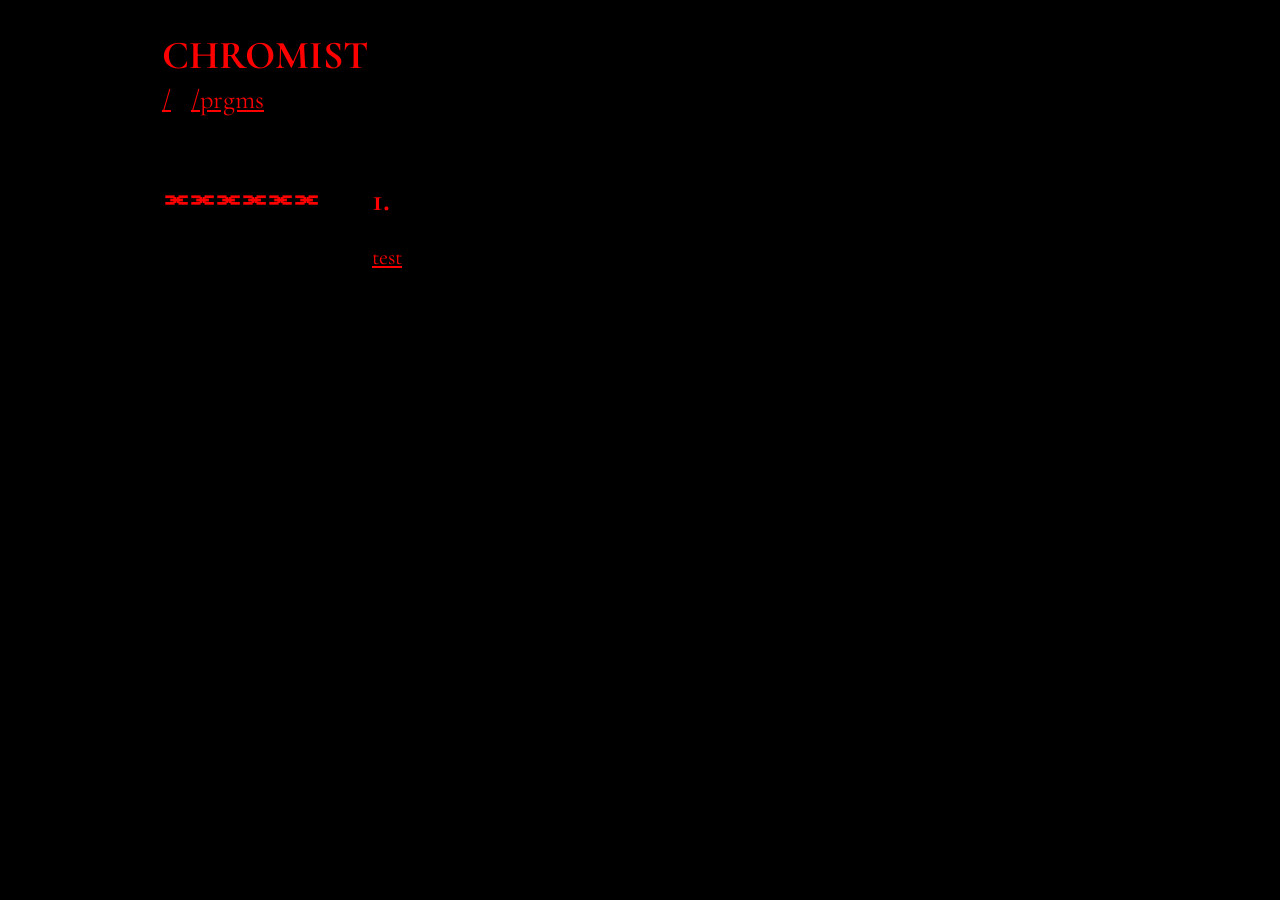
==== index.html @ c3501dfd "Add files via upload" ====
<!DOCTYPE html>
<html lang="en">
  <head>

    <!-- Change your site title: (It is shown in the tab) -->
    <title></title>

    <!-- Change your site description: (It is shown in Google results) -->
    <meta content="⚠︎⚠︎⚠︎⚠︎" name=">⩊<" />

    <!-- Setting character encoding and viewport size. Do not remove. -->
    <meta charset="UTF-8">
    <meta name="viewport" content="width=device-width, initial-scale=1.0" />

    <!-- FavIcon (small image in tab), change to any image you want: -->
    <link href="favicon.ico" rel="icon" type="image/x-icon" />

    <!-- CSS: -->
    <!-- You will have to change this to "../style.css" if this HTML file is in a subfolder, to "../../style.css" if this HTML file is in 2 subfolders, etc. -->
    <link href="./style.css" rel="stylesheet" />
    

    <script>
      console.log("%cCHROMIST", "font-size: 50pt; color: #ff0000; background: #000000");
      console.log("%cCHROMIST", "font-size: 50pt; color: #ff0000; background: #000000");
      console.log("%cCHROMIST", "font-size: 50pt; color: #ff0000; background: #000000");
      console.log("%cCHROMIST", "font-size: 50pt; color: #ff0000; background: #000000");
      console.log("%cCHROMIST", "font-size: 50pt; color: #ff0000; background: #000000");
      console.log("%cCHROMIST", "font-size: 50pt; color: #ff0000; background: #000000");
      console.log("%cCHROMIST", "font-size: 50pt; color: #ff0000; background: #000000");
      console.log("%cCHROMIST", "font-size: 50pt; color: #ff0000; background: #000000");
      console.log("%cCHROMIST", "font-size: 50pt; color: #ff0000; background: #000000");
      console.log("%cCHROMIST", "font-size: 50pt; color: #ff0000; background: #000000");
      console.log("%cCHROMIST", "font-size: 50pt; color: #ff0000; background: #000000");
      console.log("%cCHROMIST", "font-size: 50pt; color: #ff0000; background: #000000");
      console.log("%cCHROMIST", "font-size: 50pt; color: #ff0000; background: #000000");
      console.log("%cCHROMIST", "font-size: 50pt; color: #ff0000; background: #000000");
      console.log("%cCHROMIST", "font-size: 50pt; color: #ff0000; background: #000000");
      console.log("%cCHROMIST", "font-size: 50pt; color: #ff0000; background: #000000");
    </script>
  </head>
  <body>
    <!-- The next line is a skip-to-content link for keyboard users. Do not remove it! -->
    <a href="#content" id="skip-to-content-link">Skip to content</a>

    <div class="layout">
  
      <!-- =============================================== -->
      <!-- HEADER -->
      <!-- =============================================== -->

      <header>

        <div class="header-content">
	        <div class="header-title">CHROMIST</div>
	        
	        <!-- NAVIGATION -->
	        <nav>
	          <ul>
	            <li><a href="/">/</a></li>
              <li><a href="/programs.html">/prgms</a></li>
	          </ul>
	        </nav>
        	
        </div>
      </header>

	  
        
      <!-- =============================================== -->
      <!-- LEFT SIDEBAR -->
      <!-- =============================================== -->

      <aside class="left-sidebar">
	  
        
        <div class="sidebar-section">
          <div class="sidebar-title">⫘⫘⫘⫘⫘⫘</div>
          <img alt="" src="jji.gif" />
        </div>
        
    
      </aside>
	
      
  
      <main id="content"> <!-- Do NOT remove the ID here -->

        

        <!-- =============================================== -->
        <!-- MAIN CONTENT -->
        <!-- =============================================== -->


        <section>

          <h1>1.</h1>
          <p>
          </p>
           <a href="https://soundcloud.com/chrom_st" target="_blank">test</a> 
        </section>
      </main>


      <!-- =============================================== -->
      <!-- FOOTER -->
      <!-- =============================================== -->

      <footer>
            
      </footer>
  
    <!-- Closing .layout: -->
    </div>


    <!-- Add any additional Javascript code (<script></script>) here. -->
  </body>
</html>
---- style.css ----
/* FONT IMPORT */
@import url('https://fonts.googleapis.com/css2?family=Cormorant+Garamond:ital,wght@0,300..700;1,300..700&display=swap');

  
/* -------------------------------------------------------- */
/* VARIABLES */
/* -------------------------------------------------------- */

/* Variables are used like this: var(--text-color) */
:root {
  /* Background Colors: */
  --background-color: #000000;
  --content-background-color: #000000;
  --sidebar-background-color: #000000;

  /* Text Colors: */
  --text-color: #ff0000;
  --sidebar-text-color: #ff0000;
  --link-color: #ff0000;
  --link-color-hover: #ffffff;

  /* Text: */
  --font: 'Cormorant Garamond', sans-serif;
  --heading-font: 'Cormorant Garamond', sans-serif;
  --font-size: 22px;

  /* Other Settings: */
  --margin: 10px;
  --padding: 20px;
  --border: 2px solid #000000;
  --round-borders: 0px;
  --sidebar-width: 200px;
}

/* -------------------------------------------------------- */
/* BASICS */
/* -------------------------------------------------------- */

* {
  box-sizing: border-box;
}

body {
  display: flex;
  align-items: flex-start;
  justify-content: center;
  min-height: 100vh;
  font-size: var(--font-size);
  margin: 0;
  padding: var(--margin);
  color: var(--text-color);
  font-family: var(--font);
  line-height: 1.2;
  background: var(--background-color);
  background-image: url("");
  
}

::selection {
  /* (Text highlighted by the user) */
  background: rgba(0, 0, 0, 0.2);
}

mark {
  /* Text highlighted by using the <mark> element */
  text-shadow: 1px 1px 4px var(--link-color);
  background-color: inherit;
  color: var(--text-color);
}

/* Links: */
a {
  text-decoration: underline;
}

a,
a:visited {
  color: var(--link-color);
}

a:hover,
a:focus {
  color: var(--link-color-hover);
  text-decoration: none;
}

/* -------------------------------------------------------- */
/* LAYOUT */
/* -------------------------------------------------------- */

.layout {
  width: 1000px;
  display: grid;
  grid-gap: var(--margin);
  grid-template: "header header" auto "leftSidebar main" auto "footer footer" auto / var(--sidebar-width) auto;
  /* Confused by the grid? Check out my tutorial: https://petrapixel.neocities.org/coding/positioning-tutorial#grid */
}

main {
  grid-area: main;
  overflow-y: auto;
  padding: var(--padding);
  background: var(--content-background-color);
  border: var(--border);
  border-radius: var(--round-borders);
}

/* -------------------------------------------------------- */
/* HEADER */
/* -------------------------------------------------------- */

header {
  grid-area: header;
  font-size: 1.2em;
  border: var(--border);
  border-radius: var(--round-borders);
  background: var(--content-background-color);
}

.header-content {
  padding: var(--padding);
}

.header-title {
  font-family: var(--heading-font);
  font-size: 1.5em;
  font-weight: bold;
}

.header-image img {
  width: 100%;
  height: auto;
}

/* -------------------------------------------------------- */
/* SIDEBARS */
/* -------------------------------------------------------- */

aside {
  grid-area: aside;
  border: var(--border);
  border-radius: var(--round-borders);
  overflow: hidden;
  background: var(--sidebar-background-color);
  padding: var(--padding);
  color: var(--sidebar-text-color);
}

.left-sidebar {
  grid-area: leftSidebar;
}

.right-sidebar {
  grid-area: rightSidebar;
}

.sidebar-title {
  font-weight: bold;
  font-size: 1.2em;
  font-family: var(--heading-font);
}

.sidebar-section:not(:last-child) {
  margin-bottom: 3em;
}

.sidebar-section ul,
.sidebar-section ol {
  padding-left: 1.5em;
}

.sidebar-section > *:not(p):not(ul):not(ol):not(blockquote) {
  margin-top: 10px;
}

/* Sidebar Blockquote: */

.sidebar-section blockquote {
  background: rgba(0, 0, 0, 0.1);
  padding: 15px;
  margin: 1em 0;
  border-radius: 10px;
  overflow: hidden;
}

.sidebar-section blockquote > *:first-child {
  margin-top: 0;
}

.sidebar-section blockquote > *:last-child {
  margin-bottom: 0;
}

/* Site Button: */

.site-button {
  display: flex;
  flex-direction: column;
  align-items: center;
}

.site-button textarea {
  font-family: monospace;
  font-size: 0.7em;
}

/* -------------------------------------------------------- */
/* FOOTER */
/* -------------------------------------------------------- */

footer {
  grid-area: footer;
  border: var(--border);
  border-radius: var(--round-borders);
  overflow: hidden;
  font-size: 0.75em;
  padding: 15px;
  background: var(--content-background-color);
  display: flex;
  justify-content: center;
}

footer a,
footer a:visited {
  color: var(--link-color);
}

footer a:hover,
footer a:focus {
  color: var(--link-color-hover);
}

/* -------------------------------------------------------- */
/* NAVIGATION */
/* -------------------------------------------------------- */

nav {
  margin-bottom: 3em;
}

nav .sidebar-title {
  margin-bottom: 0.5em;
}

nav ul {
  margin: 0 -5px;
  padding: 0;
  list-style: none;
  user-select: none;
}

nav ul li {
  margin-bottom: 0;
}

nav > ul li > a,
nav > ul li > strong {
  display: inline-block;
}

nav > ul li > a,
nav > ul li > details summary,
nav > ul li > strong {
  padding: 5px 10px;
}

nav > ul li > a.active,
nav > ul li > details.active summary {
  font-weight: bold;
}

nav ul summary {
  cursor: pointer;
}

nav ul ul li > a {
  padding-left: 30px;
}

/* NAVIGATION IN HEADER */

header nav {
  margin-bottom: 0;
}

header nav ul {
  display: flex;
  flex-wrap: wrap;
  margin: 0;
}

header nav ul li {
  position: relative;
}

header nav ul li:first-child > a {
  padding-left: 0;
}

header nav ul li:last-child > a {
  padding-right: 0;
}

/* Subnavigation (Drop-Down): */

header nav ul ul {
  background: var(--content-background-color);
  display: none;
  position: absolute;
  top: 100%;
  left: 10px;
  padding: 0.5em;
  z-index: 1;
  border: var(--border);
  min-width: 100%;
  box-shadow: 0px 1px 5px rgba(0,0,0,0.2);
}

header nav ul li:hover ul,
header nav ul li:focus-within ul {
  display: block;
}

header nav ul li strong {
  color: var(--link-color);
  text-decoration: underline;
  font-weight: normal;
}

header nav ul ul li a {
  display: block;
  padding-left: 0;
  padding-right: 0;
}

/* -------------------------------------------------------- */
/* CONTENT */
/* -------------------------------------------------------- */

main {
  line-height: 1.5;
}

main a,
main a:visited {
  color: var(--link-color);
}

main a:hover,
main a:focus {
  color: var(--link-color-hover);
  text-decoration-style: wavy;
}

main p,
main .image,
main .full-width-image,
main .two-columns {
  margin: 0.75em 0;
}

main ol,
main ul {
  margin: 0.5em 0;
  padding-left: 1.5em;
}

main ol li,
main ul li {
  margin-bottom: 0.2em;
  line-height: 1.3;
}

main ol {
  padding-left: 2em;
}

main blockquote {
  background: rgba(0, 0, 0, 0.1);
  padding: 15px;
  margin: 1em 0;
  border-radius: 10px;
}

main pre {
  margin: 1em 0 1.5em;
}

main code {
  text-transform: none;
}

main center {
  margin: 1em 0;
  padding: 0 1em;
}

main hr {
  border: 0;
  border-top: var(--border);
  margin: 1.5em 0;
}

/* HEADINGS: */

main h1,
main h2,
main h3,
main h4,
main h5,
main h6 {
  font-family: var(--heading-font);
  margin-bottom: 0;
  line-height: 1.5;
}

main h1:first-child,
main h2:first-child,
main h3:first-child,
main h4:first-child,
main h5:first-child,
main h6:first-child {
  margin-top: 0;
}

main h1 {
  font-size: 1.5em;
}

main h2 {
  font-size: 1.4em;
}

main h3 {
  font-size: 1.3em;
}

main h4 {
  font-size: 1.2em;
}

main h5 {
  font-size: 1.1em;
}

main h6 {
  font-size: 1em;
}

/* COLUMNS: */

.two-columns {
  display: flex;
}

.two-columns > * {
  flex: 1 1 0;
  margin: 0;
}

.two-columns > *:first-child {
  padding-right: 0.75em;
}

.two-columns > *:last-child {
  padding-left: 0.75em;
}

/* -------------------------------------------------------- */
/* CONTENT IMAGES */
/* -------------------------------------------------------- */

.image {
  display: block;
  width: auto;
  height: auto;
  max-width: 100%;
}

.full-width-image {
  display: block;
  width: 100%;
  height: auto;
}

.images {
  display: flex;
  width: calc(100% + 5px + 5px);
  margin-left: -5px;
  margin-right: -5px;
}

.images img {
  width: 100%;
  height: auto;
  padding: 5px;
  margin: 0;
  overflow: hidden;
}

/* -------------------------------------------------------- */
/* ACCESSIBILITY */
/* -------------------------------------------------------- */

/* please do not remove this. */

#skip-to-content-link {
  position: fixed;
  top: 0;
  left: 0;
  display: inline-block;
  padding: 0.375rem 0.75rem;
  line-height: 1;
  font-size: 1.25rem;
  background-color: var(--content-background-color);
  color: var(--text-color);
  transform: translateY(-3rem);
  transition: transform 0.1s ease-in;
  z-index: 99999999999;
}

#skip-to-content-link:focus,
#skip-to-content-link:focus-within {
  transform: translateY(0);
}

/* -------------------------------------------------------- */
/* MOBILE RESPONSIVE */
/* -------------------------------------------------------- */

/* CSS Code for devices < 800px */
@media (max-width: 800px) {
  body {
    font-size: 14px;
  }

  .layout {
    width: 100%;
    grid-template: "header" auto  "leftSidebar" auto "main" auto "footer" auto / 1fr;
    /* Confused by the grid? Check out my tutorial: https://petrapixel.neocities.org/coding/positioning-tutorial#grid */
  }

  
  .right-sidebar { 
    display: none;
  }

  aside {
    border-bottom: 1px solid;
    padding: 9px;
    font-size: 0.9em;
  }

  
  nav {
    padding: 0;
  }

  nav > ul {
    padding-top: 0.5em;
  }

  nav > ul li > a,
  nav > ul li > details summary,
  nav > ul li > strong {
    padding: 0.5em;
  }

  main {
    max-height: none;
    padding: 15px;
  }

  .images {
    flex-wrap: wrap;
  }

  .images img {
    width: 100%;
  }

  #skip-to-content-link {
    font-size: 1rem;
  }
}
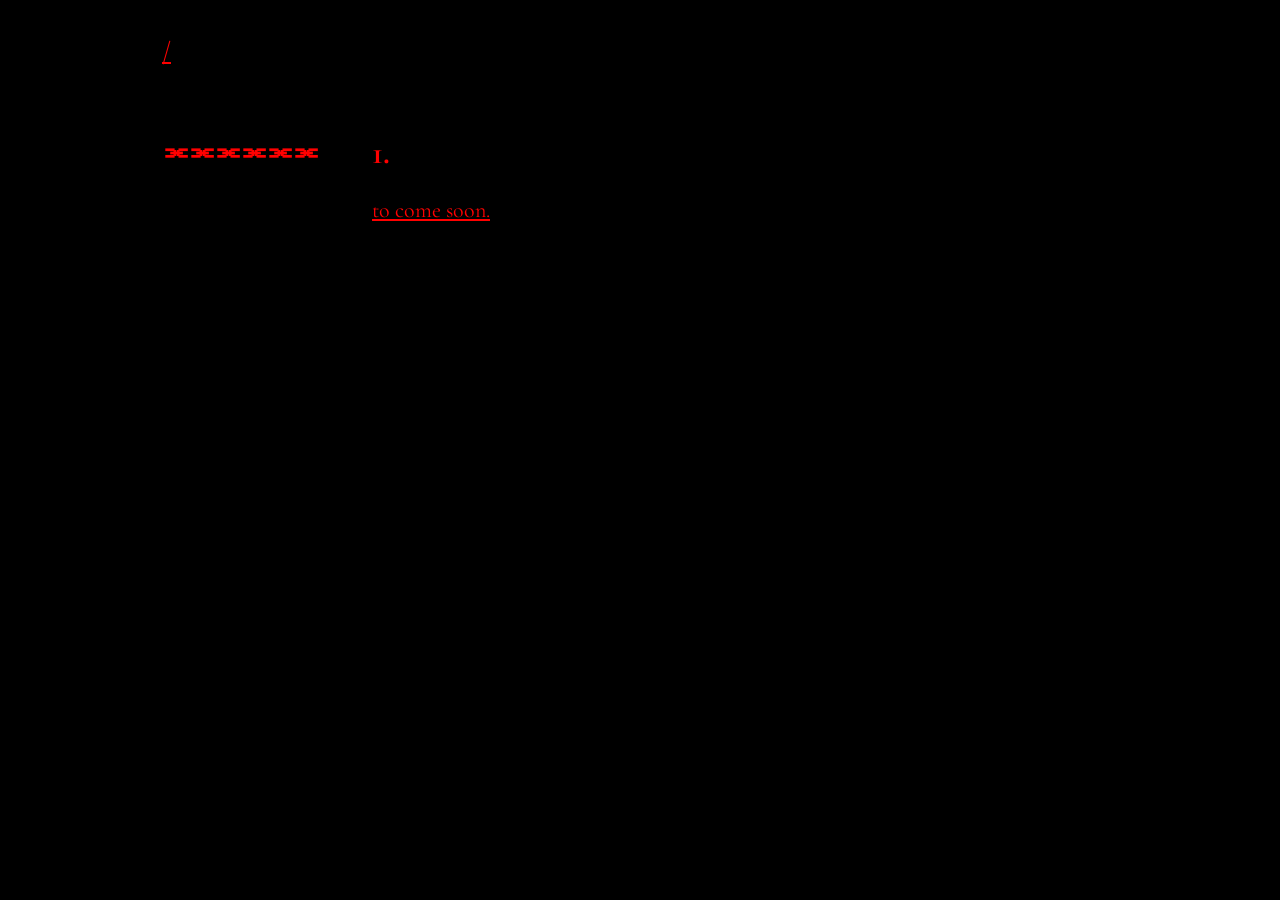
==== commit 3b613ae2: "Add files via upload" ====
--- a/index.html
+++ b/index.html
@@ -52,13 +52,12 @@
       <header>
 
         <div class="header-content">
-	        <div class="header-title">CHROMIST</div>
+	        <div class="header-title"></div>
 	        
 	        <!-- NAVIGATION -->
 	        <nav>
 	          <ul>
 	            <li><a href="/">/</a></li>
-              <li><a href="/programs.html">/prgms</a></li>
 	          </ul>
 	        </nav>
         	
@@ -98,7 +97,7 @@
           <h1>1.</h1>
           <p>
           </p>
-           <a href="https://soundcloud.com/chrom_st" target="_blank">test</a> 
+           <a href="https://soundcloud.com/chrom_st" target="_blank">to come soon.</a> 
         </section>
       </main>
 
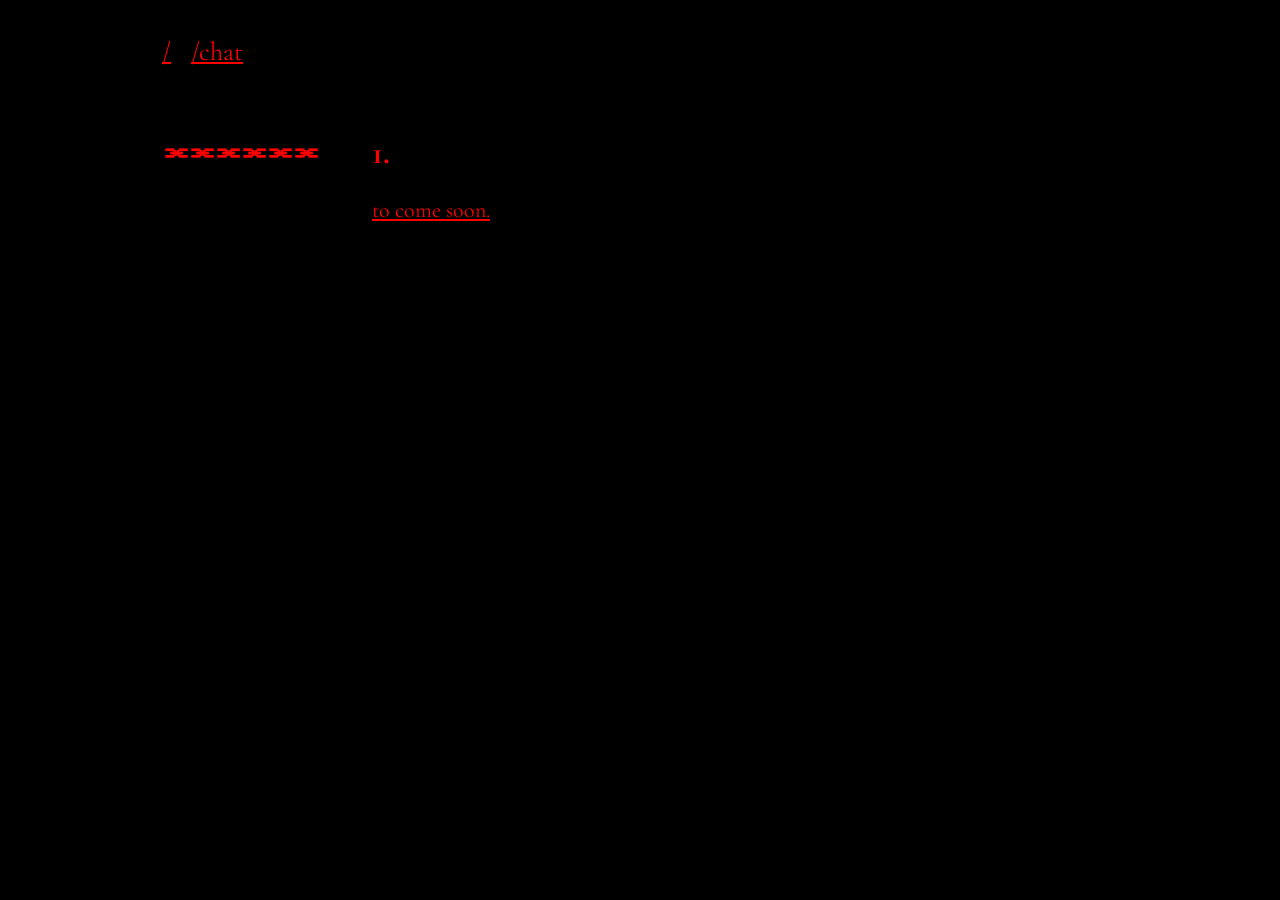
==== commit fa09353f: "Update index.html" ====
--- a/index.html
+++ b/index.html
@@ -1,7 +1,8 @@
 <!DOCTYPE html>
 <html lang="en">
   <head>
-
+    <script src="https://u.widget.st/ar.js">console.log("ar.js loaded");
+  console.log(customElements.get("ws-widget"));</script>
     <!-- Change your site title: (It is shown in the tab) -->
     <title></title>
 
@@ -58,6 +59,7 @@
 	        <nav>
 	          <ul>
 	            <li><a href="/">/</a></li>
+				<li><a href="chat.html">/chat</a></li>
 	          </ul>
 	        </nav>
         	
@@ -99,6 +101,7 @@
           </p>
            <a href="https://soundcloud.com/chrom_st" target="_blank">to come soon.</a> 
         </section>
+	  <ws-widget type="hc" iid="9378"></ws-widget>
       </main>
 
 
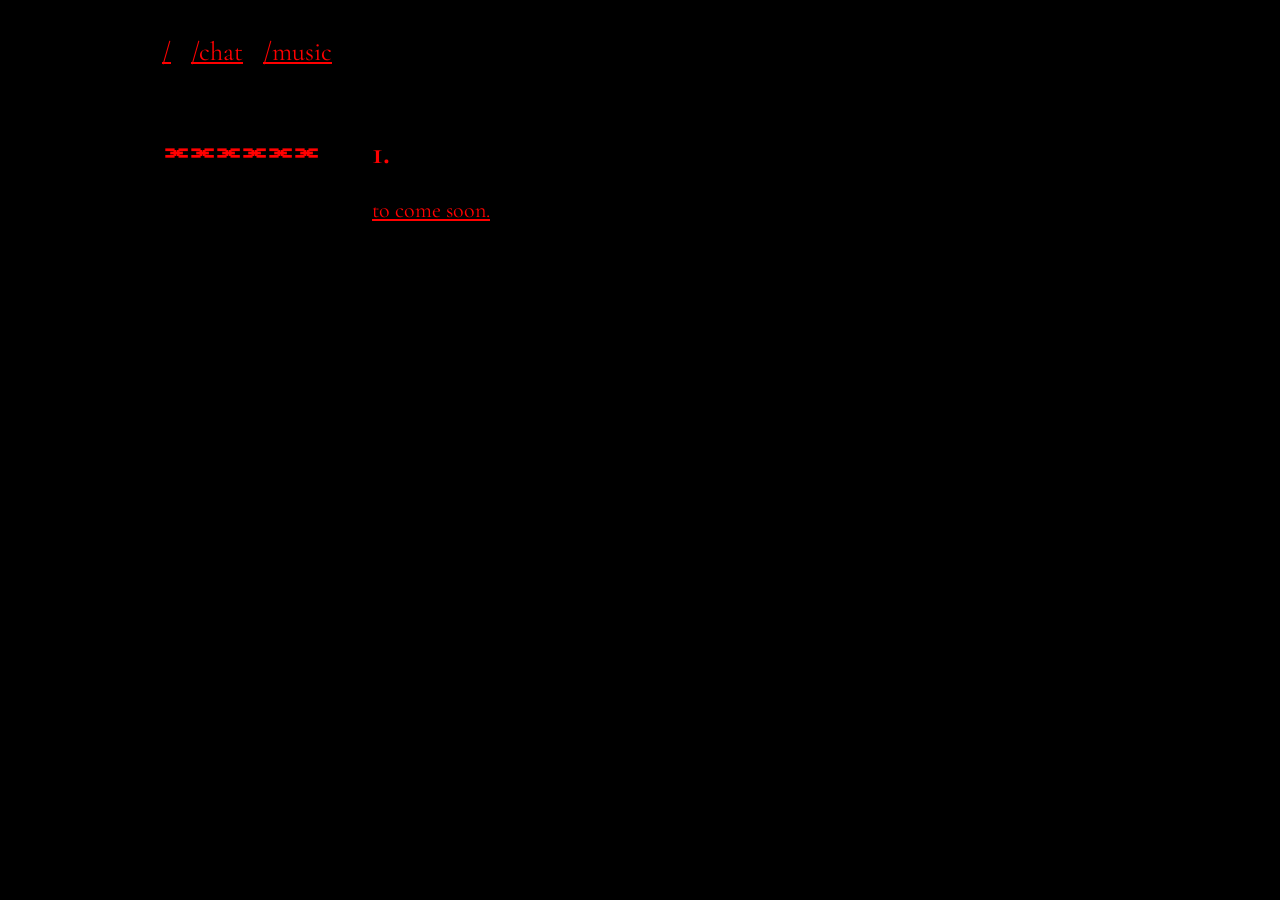
==== commit a607d8ba: "Update index.html" ====
--- a/index.html
+++ b/index.html
@@ -60,6 +60,7 @@
 	          <ul>
 	            <li><a href="/">/</a></li>
 				<li><a href="chat.html">/chat</a></li>
+				<li><a href="music.html">/music</a></li>
 	          </ul>
 	        </nav>
         	
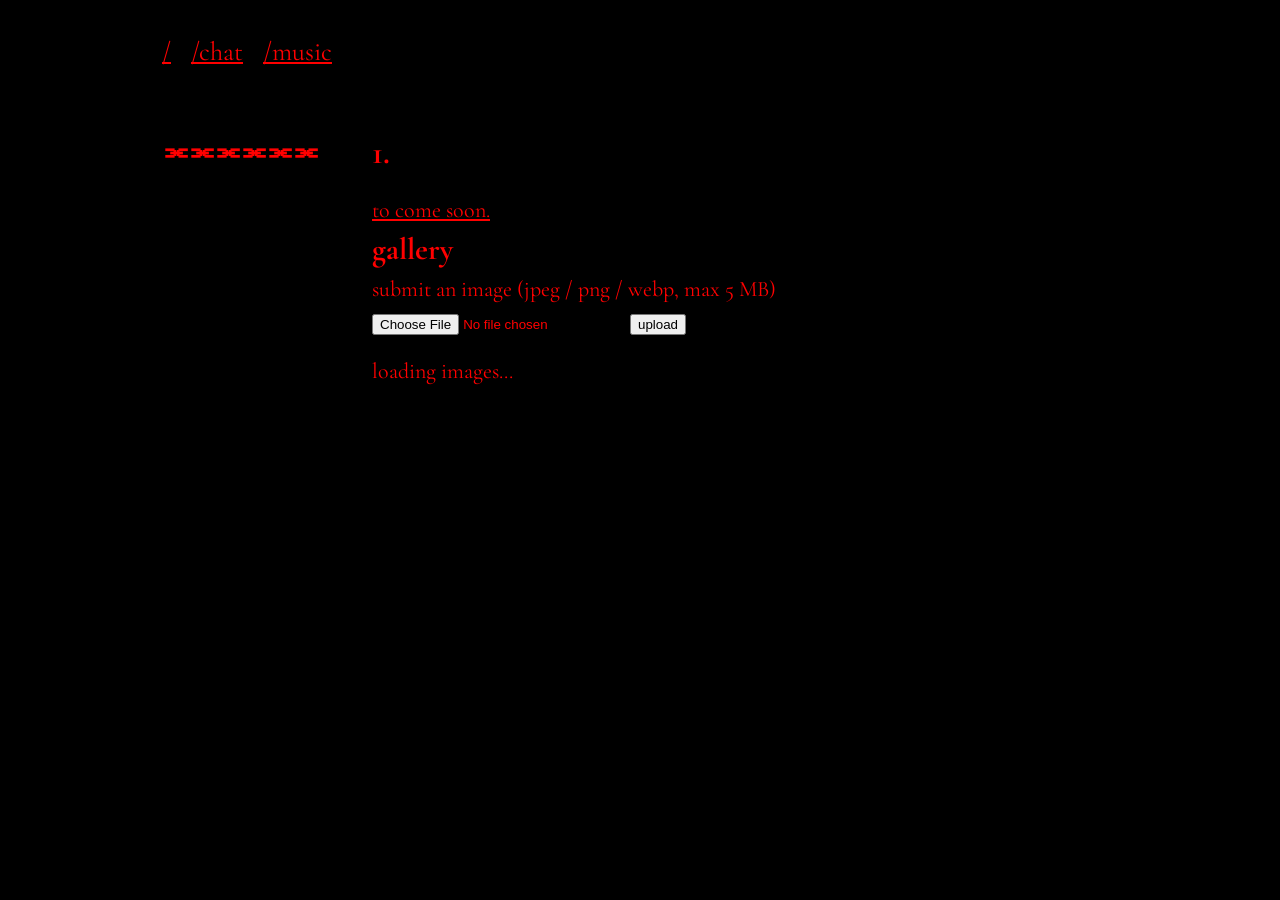
==== commit f7781401: "Add live public image gallery and upload form" ====
--- a/index.html
+++ b/index.html
@@ -102,7 +102,131 @@
           </p>
            <a href="https://soundcloud.com/chrom_st" target="_blank">to come soon.</a> 
         </section>
-	  <ws-widget type="hc" iid="9378"></ws-widget>
+	
+        <section id="gallery-section">
+          <h2>gallery</h2>
+          <form id="gallery-upload-form">
+            <label for="gallery-file">submit an image (jpeg / png / webp, max 5 MB)</label>
+            <div class="gallery-upload-controls">
+              <input id="gallery-file" name="file" type="file" accept="image/jpeg,image/png,image/webp" required>
+              <button id="gallery-submit" type="submit">upload</button>
+            </div>
+            <p id="gallery-status" role="status" aria-live="polite"></p>
+          </form>
+          <div id="gallery-grid" class="gallery-grid" aria-live="polite">
+            <p>loading images...</p>
+          </div>
+        </section>
+
+        <script type="module">
+          import { createClient } from "https://esm.sh/@supabase/supabase-js@2";
+
+          const SUPABASE_URL = "https://mkpgkkgqivbohokhwqzz.supabase.co";
+          const SUPABASE_KEY = "sb_publishable_oZTa8kXl9UbMsWJXOWrMZw_rg_z8Mdt";
+          const UPLOAD_URL = SUPABASE_URL + "/functions/v1/upload-image";
+          const supabase = createClient(SUPABASE_URL, SUPABASE_KEY);
+
+          const grid = document.getElementById("gallery-grid");
+          const form = document.getElementById("gallery-upload-form");
+          const fileInput = document.getElementById("gallery-file");
+          const submitButton = document.getElementById("gallery-submit");
+          const status = document.getElementById("gallery-status");
+
+          function imageUrl(path) {
+            return SUPABASE_URL + "/storage/v1/object/public/gallery/" +
+              path.split("/").map(encodeURIComponent).join("/");
+          }
+
+          async function loadGallery() {
+            const { data, error } = await supabase
+              .from("gallery_images")
+              .select("id,object_path,original_name,created_at")
+              .order("created_at", { ascending: false })
+              .limit(60);
+
+            if (error) {
+              grid.textContent = "could not load gallery.";
+              console.error(error);
+              return;
+            }
+
+            grid.replaceChildren();
+            if (!data || data.length === 0) {
+              const empty = document.createElement("p");
+              empty.textContent = "nothing here yet.";
+              grid.append(empty);
+              return;
+            }
+
+            for (const item of data) {
+              const figure = document.createElement("figure");
+              const link = document.createElement("a");
+              const image = document.createElement("img");
+              const caption = document.createElement("figcaption");
+
+              link.href = imageUrl(item.object_path);
+              link.target = "_blank";
+              link.rel = "noopener noreferrer";
+              image.src = imageUrl(item.object_path);
+              image.alt = item.original_name || "Gallery image";
+              image.loading = "lazy";
+              image.decoding = "async";
+              caption.textContent = item.original_name || "image";
+
+              link.append(image);
+              figure.append(link, caption);
+              grid.append(figure);
+            }
+          }
+
+          form.addEventListener("submit", async (event) => {
+            event.preventDefault();
+            const file = fileInput.files && fileInput.files[0];
+            if (!file) return;
+
+            if (!["image/jpeg", "image/png", "image/webp"].includes(file.type)) {
+              status.textContent = "only jpeg, png, and webp images are accepted.";
+              return;
+            }
+            if (file.size > 5 * 1024 * 1024) {
+              status.textContent = "file is larger than 5 MB.";
+              return;
+            }
+
+            submitButton.disabled = true;
+            status.textContent = "uploading...";
+            try {
+              const body = new FormData();
+              body.append("file", file, file.name);
+              const response = await fetch(UPLOAD_URL, {
+                method: "POST",
+                headers: { apikey: SUPABASE_KEY },
+                body
+              });
+              const result = await response.json().catch(() => ({}));
+              if (!response.ok) throw new Error(result.error || "upload failed.");
+              status.textContent = "uploaded.";
+              form.reset();
+              await loadGallery();
+            } catch (error) {
+              status.textContent = error instanceof Error ? error.message : "upload failed.";
+            } finally {
+              submitButton.disabled = false;
+            }
+          });
+
+          await loadGallery();
+          supabase
+            .channel("gallery-live")
+            .on("postgres_changes", {
+              event: "INSERT",
+              schema: "public",
+              table: "gallery_images"
+            }, () => loadGallery())
+            .subscribe();
+        </script>
+
+	    <ws-widget type="hc" iid="9378"></ws-widget>
       </main>
 
 
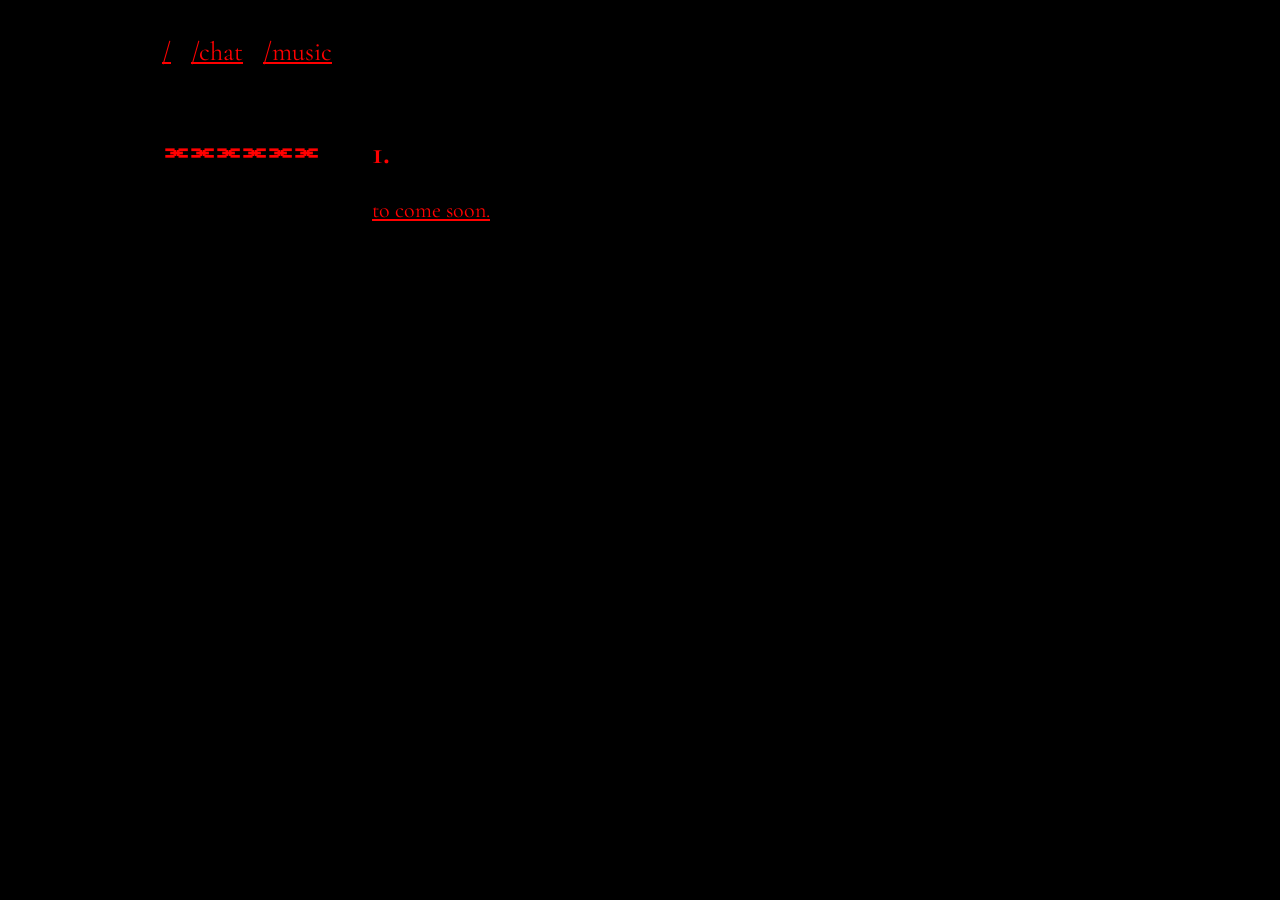
==== commit 5b3b353b: "Move image gallery off homepage" ====
--- a/index.html
+++ b/index.html
@@ -102,129 +102,7 @@
           </p>
            <a href="https://soundcloud.com/chrom_st" target="_blank">to come soon.</a> 
         </section>
-	
-        <section id="gallery-section">
-          <h2>gallery</h2>
-          <form id="gallery-upload-form">
-            <label for="gallery-file">submit an image (jpeg / png / webp, max 5 MB)</label>
-            <div class="gallery-upload-controls">
-              <input id="gallery-file" name="file" type="file" accept="image/jpeg,image/png,image/webp" required>
-              <button id="gallery-submit" type="submit">upload</button>
-            </div>
-            <p id="gallery-status" role="status" aria-live="polite"></p>
-          </form>
-          <div id="gallery-grid" class="gallery-grid" aria-live="polite">
-            <p>loading images...</p>
-          </div>
-        </section>
 
-        <script type="module">
-          import { createClient } from "https://esm.sh/@supabase/supabase-js@2";
-
-          const SUPABASE_URL = "https://mkpgkkgqivbohokhwqzz.supabase.co";
-          const SUPABASE_KEY = "sb_publishable_oZTa8kXl9UbMsWJXOWrMZw_rg_z8Mdt";
-          const UPLOAD_URL = SUPABASE_URL + "/functions/v1/upload-image";
-          const supabase = createClient(SUPABASE_URL, SUPABASE_KEY);
-
-          const grid = document.getElementById("gallery-grid");
-          const form = document.getElementById("gallery-upload-form");
-          const fileInput = document.getElementById("gallery-file");
-          const submitButton = document.getElementById("gallery-submit");
-          const status = document.getElementById("gallery-status");
-
-          function imageUrl(path) {
-            return SUPABASE_URL + "/storage/v1/object/public/gallery/" +
-              path.split("/").map(encodeURIComponent).join("/");
-          }
-
-          async function loadGallery() {
-            const { data, error } = await supabase
-              .from("gallery_images")
-              .select("id,object_path,original_name,created_at")
-              .order("created_at", { ascending: false })
-              .limit(60);
-
-            if (error) {
-              grid.textContent = "could not load gallery.";
-              console.error(error);
-              return;
-            }
-
-            grid.replaceChildren();
-            if (!data || data.length === 0) {
-              const empty = document.createElement("p");
-              empty.textContent = "nothing here yet.";
-              grid.append(empty);
-              return;
-            }
-
-            for (const item of data) {
-              const figure = document.createElement("figure");
-              const link = document.createElement("a");
-              const image = document.createElement("img");
-              const caption = document.createElement("figcaption");
-
-              link.href = imageUrl(item.object_path);
-              link.target = "_blank";
-              link.rel = "noopener noreferrer";
-              image.src = imageUrl(item.object_path);
-              image.alt = item.original_name || "Gallery image";
-              image.loading = "lazy";
-              image.decoding = "async";
-              caption.textContent = item.original_name || "image";
-
-              link.append(image);
-              figure.append(link, caption);
-              grid.append(figure);
-            }
-          }
-
-          form.addEventListener("submit", async (event) => {
-            event.preventDefault();
-            const file = fileInput.files && fileInput.files[0];
-            if (!file) return;
-
-            if (!["image/jpeg", "image/png", "image/webp"].includes(file.type)) {
-              status.textContent = "only jpeg, png, and webp images are accepted.";
-              return;
-            }
-            if (file.size > 5 * 1024 * 1024) {
-              status.textContent = "file is larger than 5 MB.";
-              return;
-            }
-
-            submitButton.disabled = true;
-            status.textContent = "uploading...";
-            try {
-              const body = new FormData();
-              body.append("file", file, file.name);
-              const response = await fetch(UPLOAD_URL, {
-                method: "POST",
-                headers: { apikey: SUPABASE_KEY },
-                body
-              });
-              const result = await response.json().catch(() => ({}));
-              if (!response.ok) throw new Error(result.error || "upload failed.");
-              status.textContent = "uploaded.";
-              form.reset();
-              await loadGallery();
-            } catch (error) {
-              status.textContent = error instanceof Error ? error.message : "upload failed.";
-            } finally {
-              submitButton.disabled = false;
-            }
-          });
-
-          await loadGallery();
-          supabase
-            .channel("gallery-live")
-            .on("postgres_changes", {
-              event: "INSERT",
-              schema: "public",
-              table: "gallery_images"
-            }, () => loadGallery())
-            .subscribe();
-        </script>
 
 	    <ws-widget type="hc" iid="9378"></ws-widget>
       </main>
--- a/style.css
+++ b/style.css
@@ -583,3 +583,88 @@
     font-size: 1rem;
   }
 }
+
+
+/* PUBLIC IMAGE GALLERY */
+#gallery-section {
+  margin-top: 2.5em;
+  padding-top: 1em;
+  border-top: 1px solid #400000;
+}
+#gallery-upload-form {
+  margin: 1em 0 1.5em;
+  padding: 12px;
+  border: 1px solid #400000;
+}
+#gallery-upload-form label {
+  display: block;
+  margin-bottom: 0.6em;
+}
+.gallery-upload-controls {
+  display: flex;
+  flex-wrap: wrap;
+  align-items: center;
+  gap: 10px;
+}
+#gallery-file {
+  max-width: 100%;
+  color: var(--text-color);
+  font: inherit;
+  font-size: 0.75em;
+}
+#gallery-submit {
+  border: 1px solid #ff0000;
+  border-radius: 0;
+  padding: 5px 12px;
+  color: #ff0000;
+  background: #000;
+  font: inherit;
+  cursor: pointer;
+}
+#gallery-submit:hover,
+#gallery-submit:focus {
+  color: #000;
+  background: #ff0000;
+}
+#gallery-submit:disabled {
+  opacity: 0.5;
+  cursor: wait;
+}
+#gallery-status {
+  min-height: 1.2em;
+  margin: 0.7em 0 0;
+  font-size: 0.8em;
+}
+.gallery-grid {
+  display: grid;
+  grid-template-columns: repeat(3, minmax(0, 1fr));
+  gap: 12px;
+}
+.gallery-grid figure {
+  min-width: 0;
+  margin: 0;
+  border: 1px solid #400000;
+  padding: 5px;
+}
+.gallery-grid figure a {
+  display: block;
+}
+.gallery-grid img {
+  display: block;
+  width: 100%;
+  aspect-ratio: 1 / 1;
+  object-fit: contain;
+  background: #050000;
+}
+.gallery-grid figcaption {
+  overflow-wrap: anywhere;
+  padding-top: 4px;
+  font-size: 0.65em;
+  line-height: 1.2;
+}
+@media (max-width: 800px) {
+  .gallery-grid {
+    grid-template-columns: repeat(2, minmax(0, 1fr));
+    gap: 8px;
+  }
+}
